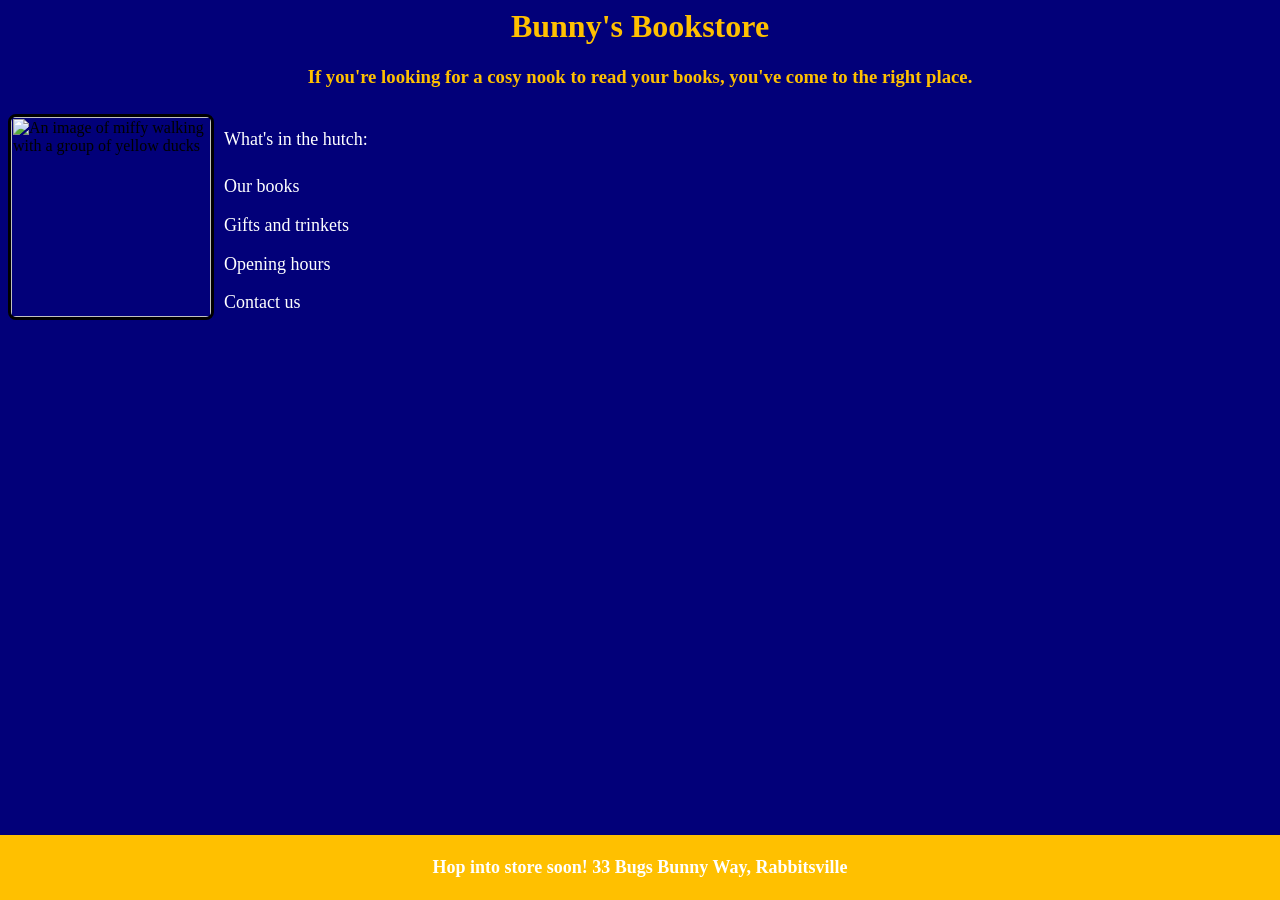
==== templates/index.html @ 4d2ad27a "In correct directory now" ====
<html>
    <head>
        <title>Bunny's Bookstore</title>
        <link rel="stylesheet" href="/static/styles.css">
    </head>
    <body>
        <main>
            <h1>Bunny's Bookstore</h1>
            <h3>If you're looking for a cosy nook to read your books, you've come to the right place.</h3>
            <div class="container">
                <img src="https://miffyshop.co.uk/cdn/shop/products/MIFFY003_af80ea21-e5c4-4fd3-ae46-4416b73b3a59_1024x1024.jpg?v=1743403869" alt="An image of miffy walking with a group of yellow ducks">
                <div>
                    <p>What's in the hutch:</p>
                    <nav>
                        <ul>
                            <li>Our books </li>
                            <li>Gifts and trinkets </li>
                            <li>Opening hours</li>
                            <li>Contact us</li>
                        </ul>
                    </nav>
                </div>
            </div>
        </main>
        <footer> 
            <p>
                <span>Hop into store soon!</span> <span> 33 Bugs Bunny Way, Rabbitsville</span>
            <p>
        </footer>
    </body>
</html>
---- static/styles.css ----
body {
    background-color:#020079;
}


h1 {
    text-align: center;
    color: #ffc000;
    font-family: "Times New Roman", serif;
}

h3 {
    text-align: center;
    color: #ffc000;
    font-family: "Times New Roman", serif;
}

p {
    color: white;
    font-family: "Times New Roman", serif;
    font-size: 18px;
    line-height: 1.6;
    text-align: center;
}

.container {
    display: flex;
    align-items: center;
    gap: 10px;
}

.container img {
    width: 200px;
    height: auto;
}

nav ul {
    list-style: none;
    padding: 0;
    margin: 0;
}

nav li {
    margin-bottom: 10px;
    color: white;
}

li {color: white;
    font-family: "Times New Roman", serif;
    font-size: 18px;
    line-height: 1.6;
}

footer {
    position: fixed;
    left: 0;
    bottom: 0;
    width: 100%;
    background-color: #ffc000;
    color: #020079;
    font-weight: bold
}


img {
    border: 3px solid black;
    border-radius: 8px;
    display: block;
}
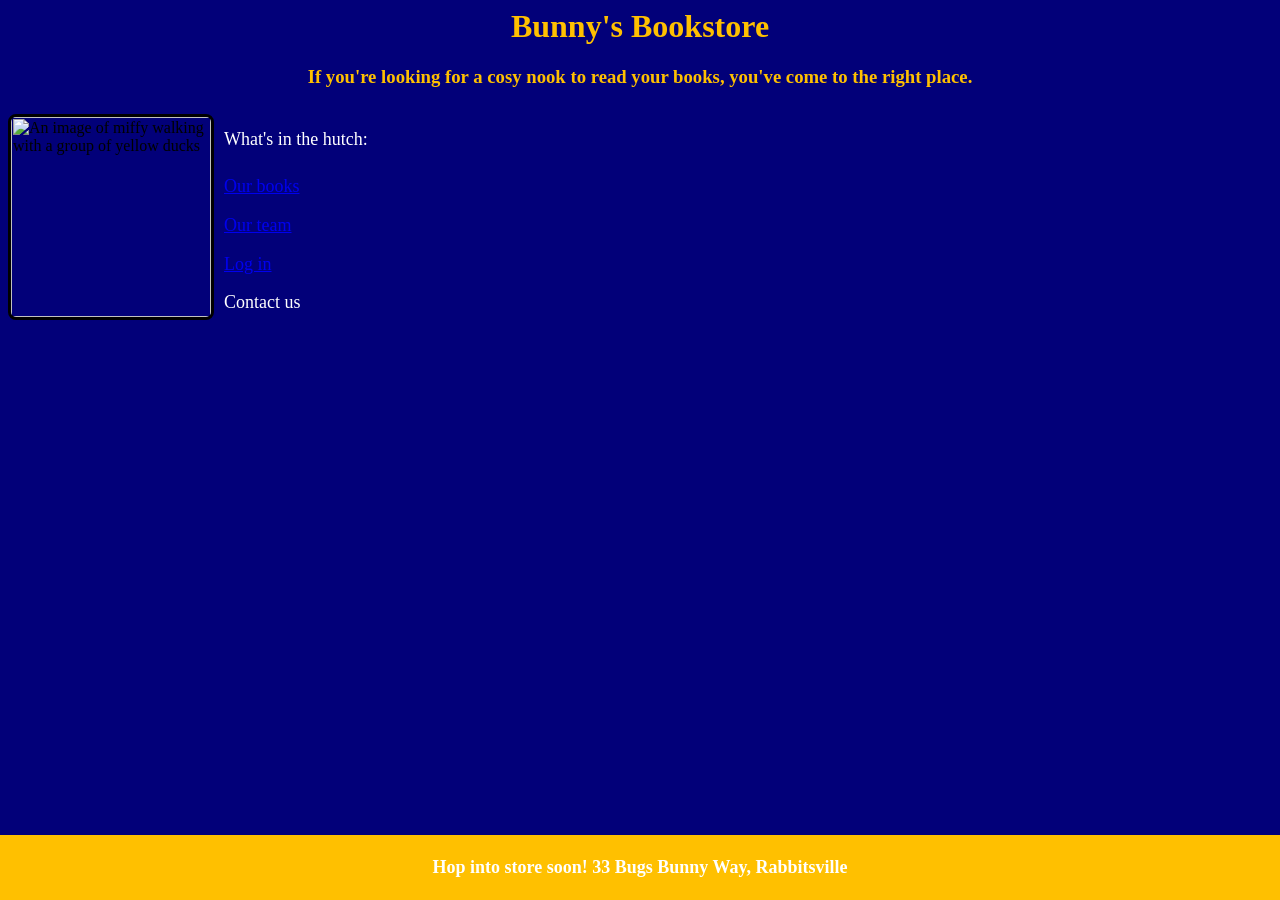
==== commit b11594b0: "Update of seed files, creation of login feature, yml file added for continuous integration" ====
--- a/templates/index.html
+++ b/templates/index.html
@@ -13,9 +13,9 @@
                     <p>What's in the hutch:</p>
                     <nav>
                         <ul>
-                            <li>Our books </li>
-                            <li>Gifts and trinkets </li>
-                            <li>Opening hours</li>
+                            <li><a href="/books" class="button">Our books</a></li>
+                            <li><a href="/team" class="button">Our team</a> </li>
+                            <li><a href="/sessions/new" class="button">Log in</a></li>
                             <li>Contact us</li>
                         </ul>
                     </nav>
